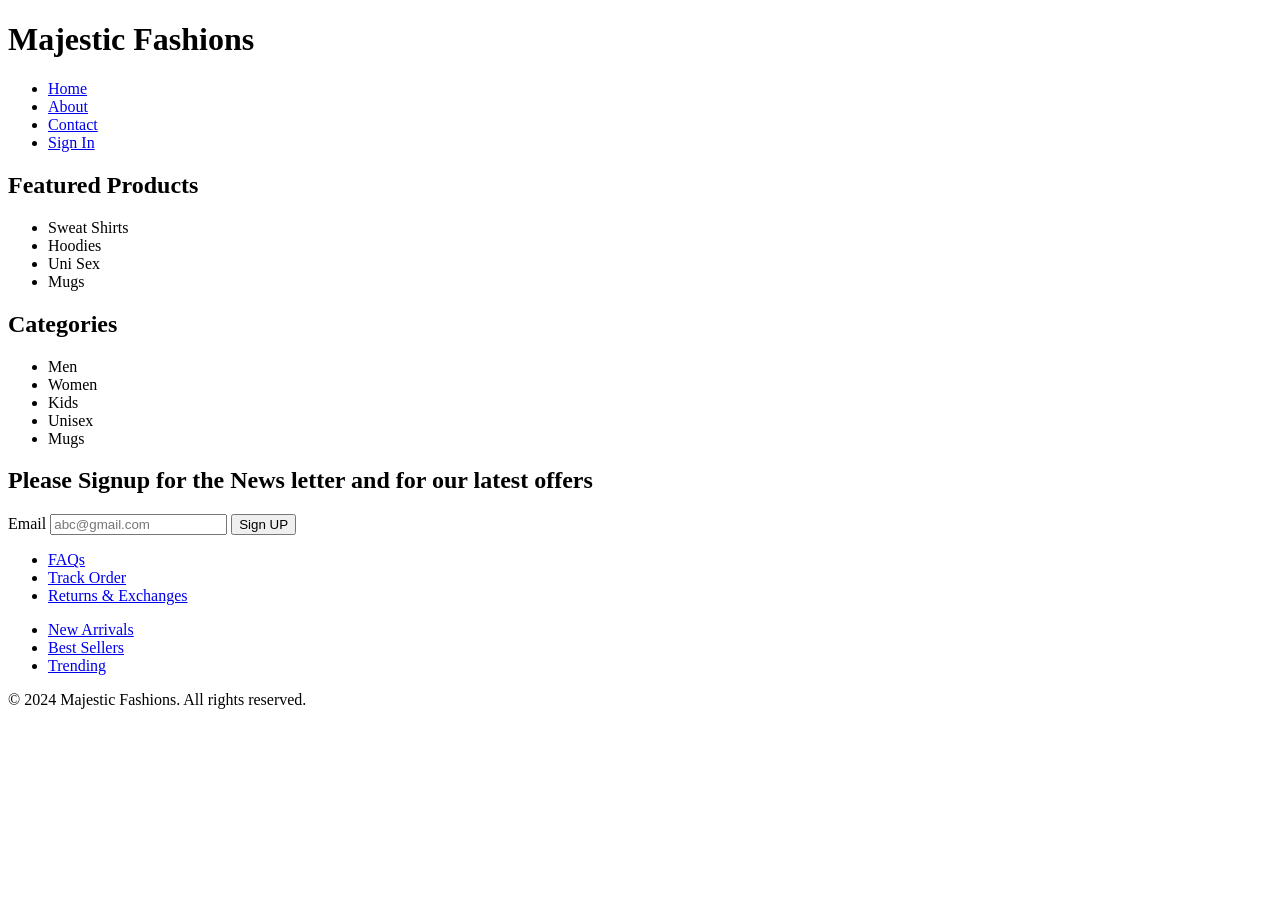
==== lab_1/index.html @ 1d6caf56 "Create index.html" ====
<!DOCTYPE html>
<html lang="en">
<head>
    <meta charset="UTF-8">
    <meta name="viewport" content="width=device-width, initial-scale=1.0">
    <title>Document</title>
</head>
<body>
    
<header class ="header">
    <h1>Majestic Fashions</h1>
    <nav>
        <ul>
            <li><a href="#">Home</a></li>
            <li><a href="#">About</a></li>
            <li><a href= "#">Contact</a></li>
            <li><a href = "#">Sign In</a></li>
            
        </ul>
    </nav>
</header>


<main>
    <section class="featured-products">
        <h2>Featured Products</h2>
        <ul>
            <li class =" Black Fleece sweatshirt">Sweat Shirts</li>
            <li class = " White Flip-Over Hoodie"> Hoodies</li>
            <li class = "UniSex Black Trouser"> Uni Sex</li>
            <li class = " MJ Signature Mug">Mugs</li> 
        </ul>
    </section>

    <section class="categories">
        <h2>Categories</h2>
        <ul>
            <li>Men</li>
            <li>Women</li>
            <li>Kids</li>
            <li>Unisex</li>
            <li>Mugs</li>
        </ul>
    </section>

    <section class = "newsletter">
        <h2>Please Signup for the News letter and for our latest offers</h2>
        <label for ="User-email"> Email</label>
        <input type = "email" id="User-email" placeholder="abc@gmail.com">
        <button>Sign UP</button>

    </section>

</main>


<footer>
    <section class="customer-care">
        <ul>
            <li><a href="#">FAQs</a></li>
            <li><a href = "#">Track Order </a></li>
            <li><a href = "#"> Returns & Exchanges</a></li>
        </ul>
    </section>

    <section class = "quick-shop">

        <ul>
            <li><a href= "#"> New Arrivals</a></li>
            <li><a href = "#">Best Sellers</a></li>
            <li><a href = "#">Trending</a></li>
        </ul>

    </section>

    <section class = ""
    <p>&copy; 2024 Majestic Fashions. All rights reserved.</p>
</section>

</body>
</html>
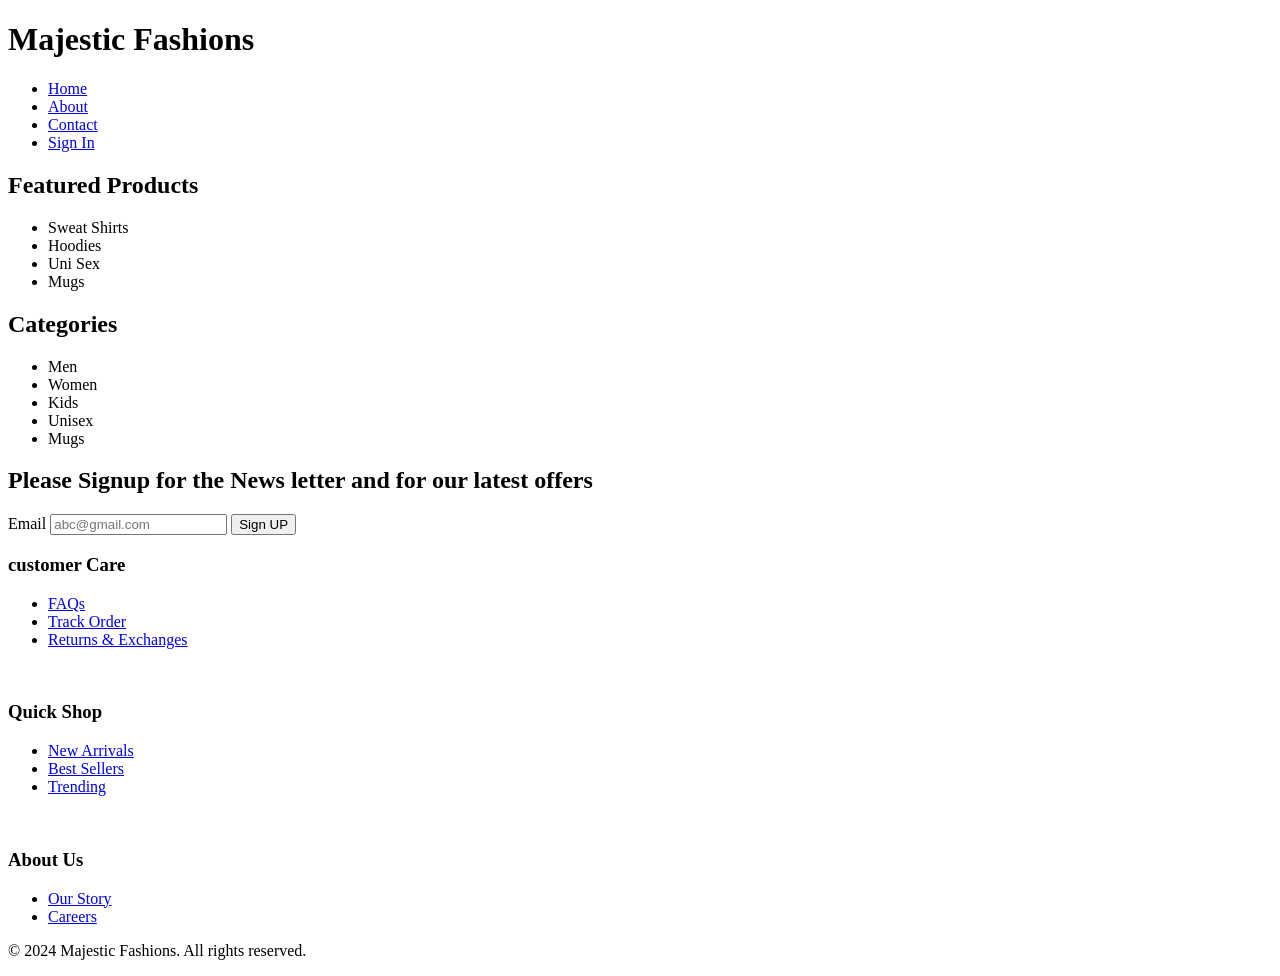
==== commit dd582bac: "Fix submodules and upload all folders properly" ====
--- a/lab_1/index.html
+++ b/lab_1/index.html
@@ -56,6 +56,7 @@
 
 <footer>
     <section class="customer-care">
+        <h3>customer Care</h3>
         <ul>
             <li><a href="#">FAQs</a></li>
             <li><a href = "#">Track Order </a></li>
@@ -63,7 +64,11 @@
         </ul>
     </section>
 
+    <br>
+
     <section class = "quick-shop">
+
+        <h3>Quick Shop</h3>
 
         <ul>
             <li><a href= "#"> New Arrivals</a></li>
@@ -71,11 +76,18 @@
             <li><a href = "#">Trending</a></li>
         </ul>
 
+        <br>
     </section>
 
-    <section class = ""
+    <section class = "about-us">
+        <h3>About Us</h3>
+        <ul>
+            <li><a href = "#">Our Story</a></li>
+            <li><a href = "#">Careers</a></li>
+        </ul>
+    </section>
     <p>&copy; 2024 Majestic Fashions. All rights reserved.</p>
 </section>
 
 </body>
-</html>
+</html>
